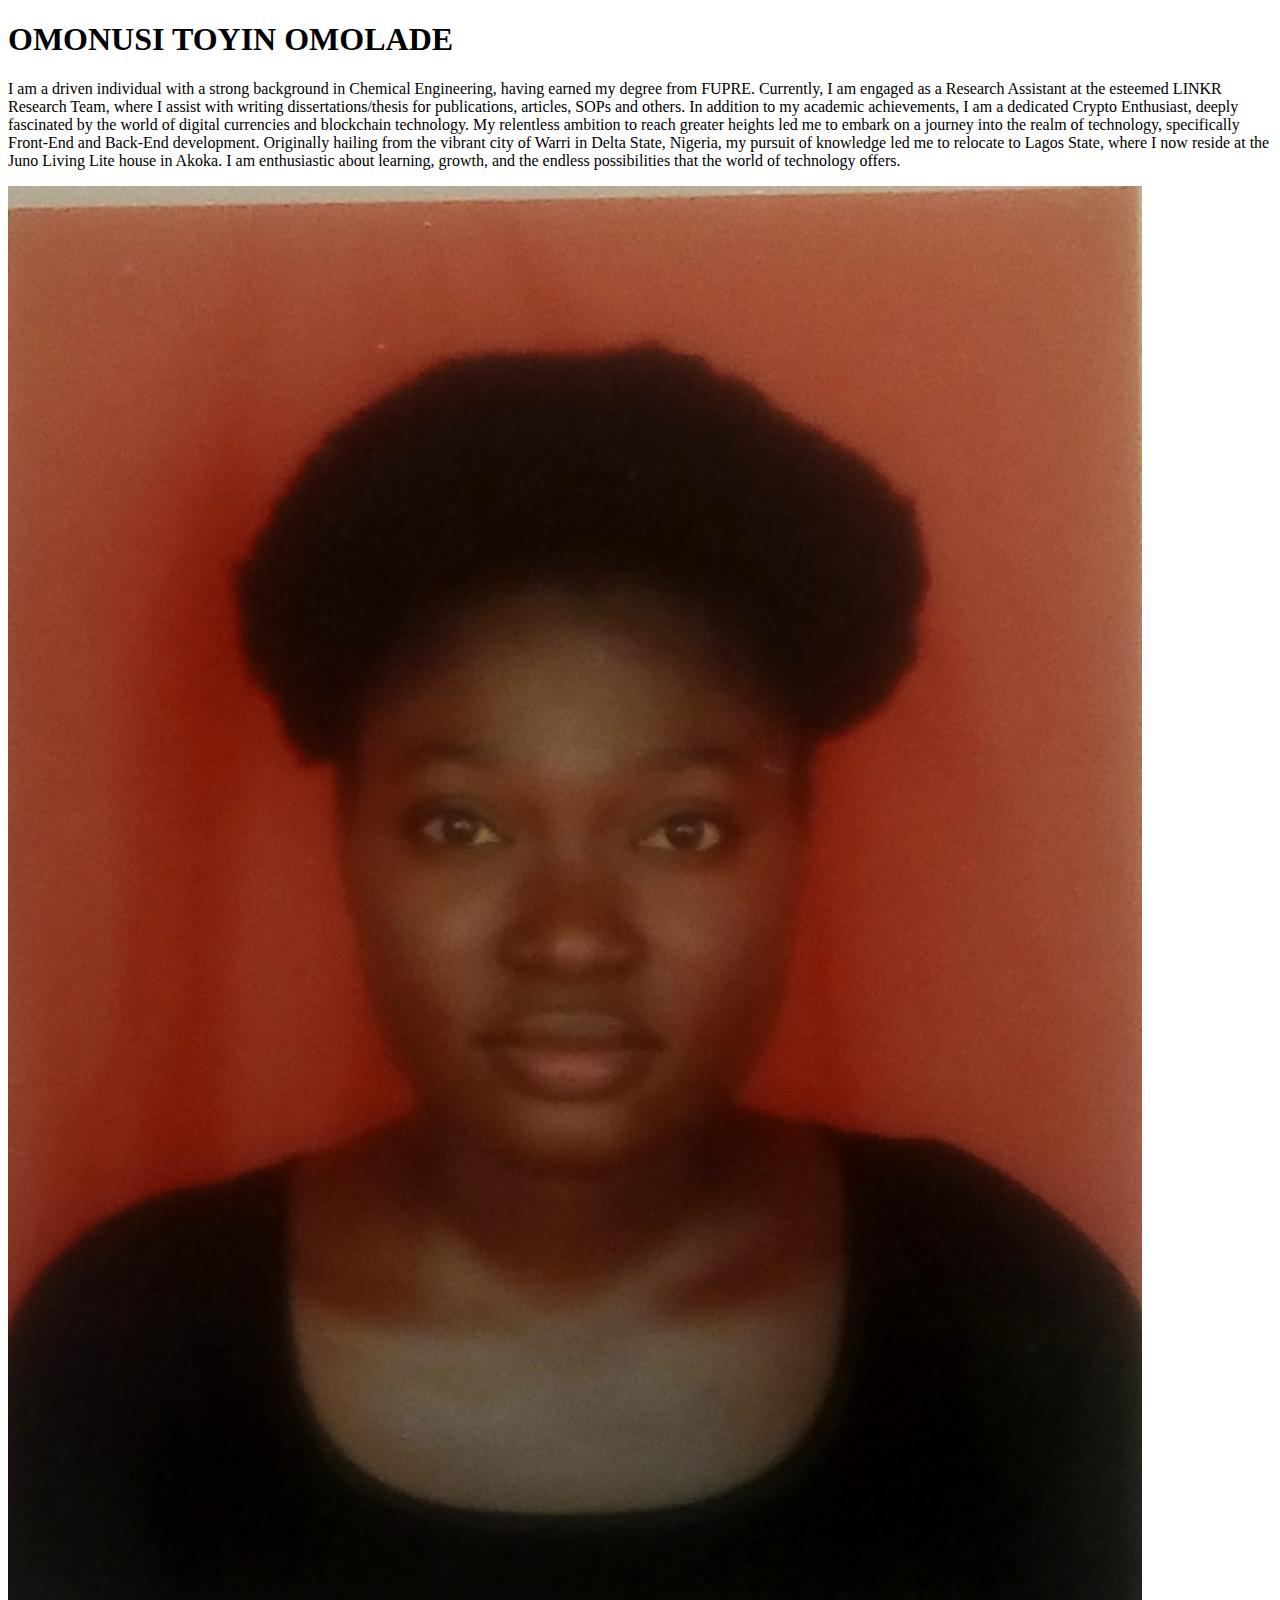
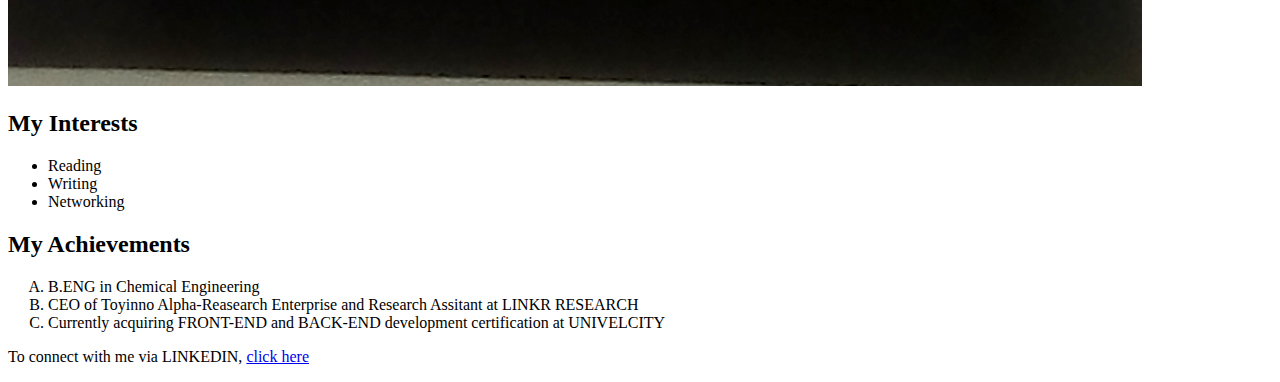
==== profile.html @ d52848e4 "Feat: Modify index file" ====
<!DOCTYPE html>
<html lang="en">
<head>
    <meta charset="UTF-8">
    <meta name="viewport" content="width=device-width, initial-scale=1.0">
    <title>MY PROFILE</title>
</head>
<body>
    <h1>OMONUSI TOYIN OMOLADE</h1>
    <p>I am a driven individual with a strong background in Chemical Engineering, having earned my degree from FUPRE. Currently, I am engaged as a Research Assistant at the esteemed LINKR Research Team, where I assist with writing dissertations/thesis for publications, articles, SOPs and others. In addition to my academic achievements, I am a dedicated Crypto Enthusiast, deeply fascinated by the world of digital currencies and blockchain technology. My relentless ambition to reach greater heights led me to embark on a journey into the realm of technology, specifically Front-End and Back-End development. Originally hailing from the vibrant city of Warri in Delta State, Nigeria, my pursuit of knowledge led me to relocate to Lagos State, where I now reside at the Juno Living Lite house in Akoka. I am enthusiastic about learning, growth, and the endless possibilities that the world of technology offers.</p>
<img src="./Media/Passport .jpg" alt="OMOLADE PASSPORT" title="My Passport">
<!-- (sect>h2+ul>li*3)*2 -->
<section>
    <h2>My Interests</h2>
    <ul>
        <li>Reading</li>
        <li>Writing</li>
        <li>Networking</li>
    </ul>
</section>
<section>
    <h2>My Achievements</h2>
    <ol type="A">
        <li>B.ENG in Chemical Engineering</li>
        <li>CEO of Toyinno Alpha-Reasearch Enterprise and Research Assitant at LINKR RESEARCH</li>
        <li>Currently acquiring FRONT-END and BACK-END development certification at UNIVELCITY</li>
    </ol>
    <p>To connect with me via LINKEDIN, <a href="https://www.linkedin.com/in/omolade-omonusi-13663a1aa?lipi=urn%3Ali%3Apage%3Ad_flagship3_profile_view_base_contact_details%3B5vOu3%2BG7Q9S0PuulJwj1sw%3D%3D">click here</a></p>
</section>
</body>
</html>
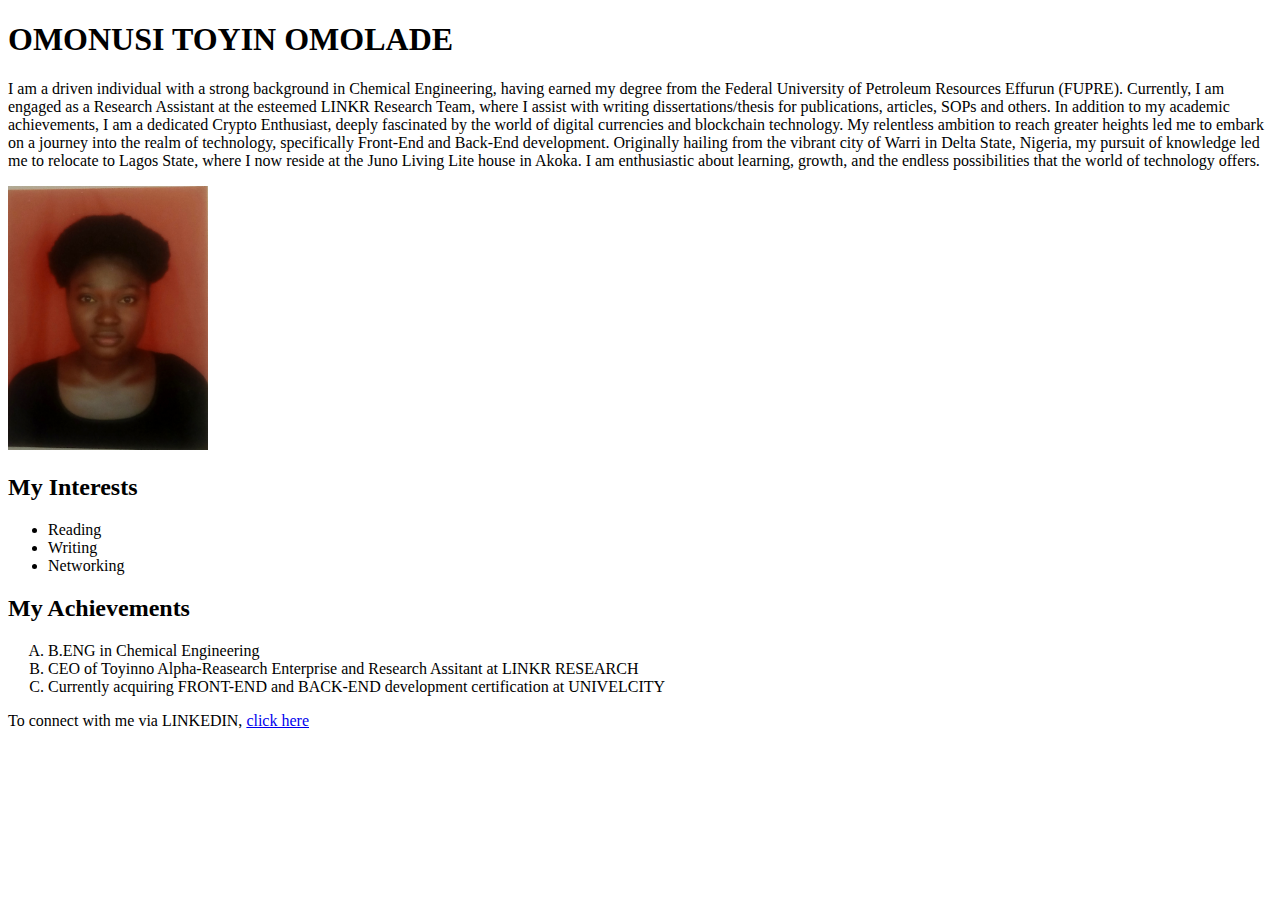
==== commit 4879e513: "Fix: modify index file" ====
--- a/profile.html
+++ b/profile.html
@@ -7,8 +7,8 @@
 </head>
 <body>
     <h1>OMONUSI TOYIN OMOLADE</h1>
-    <p>I am a driven individual with a strong background in Chemical Engineering, having earned my degree from FUPRE. Currently, I am engaged as a Research Assistant at the esteemed LINKR Research Team, where I assist with writing dissertations/thesis for publications, articles, SOPs and others. In addition to my academic achievements, I am a dedicated Crypto Enthusiast, deeply fascinated by the world of digital currencies and blockchain technology. My relentless ambition to reach greater heights led me to embark on a journey into the realm of technology, specifically Front-End and Back-End development. Originally hailing from the vibrant city of Warri in Delta State, Nigeria, my pursuit of knowledge led me to relocate to Lagos State, where I now reside at the Juno Living Lite house in Akoka. I am enthusiastic about learning, growth, and the endless possibilities that the world of technology offers.</p>
-<img src="./Media/Passport .jpg" alt="OMOLADE PASSPORT" title="My Passport">
+    <p>I am a driven individual with a strong background in Chemical Engineering, having earned my degree from the Federal University of Petroleum Resources Effurun (FUPRE). Currently, I am engaged as a Research Assistant at the esteemed LINKR Research Team, where I assist with writing dissertations/thesis for publications, articles, SOPs and others. In addition to my academic achievements, I am a dedicated Crypto Enthusiast, deeply fascinated by the world of digital currencies and blockchain technology. My relentless ambition to reach greater heights led me to embark on a journey into the realm of technology, specifically Front-End and Back-End development. Originally hailing from the vibrant city of Warri in Delta State, Nigeria, my pursuit of knowledge led me to relocate to Lagos State, where I now reside at the Juno Living Lite house in Akoka. I am enthusiastic about learning, growth, and the endless possibilities that the world of technology offers.</p>
+<img src="./Media/Passport .jpg" alt="OMOLADE PASSPORT" title="My Passport" width="200">
 <!-- (sect>h2+ul>li*3)*2 -->
 <section>
     <h2>My Interests</h2>
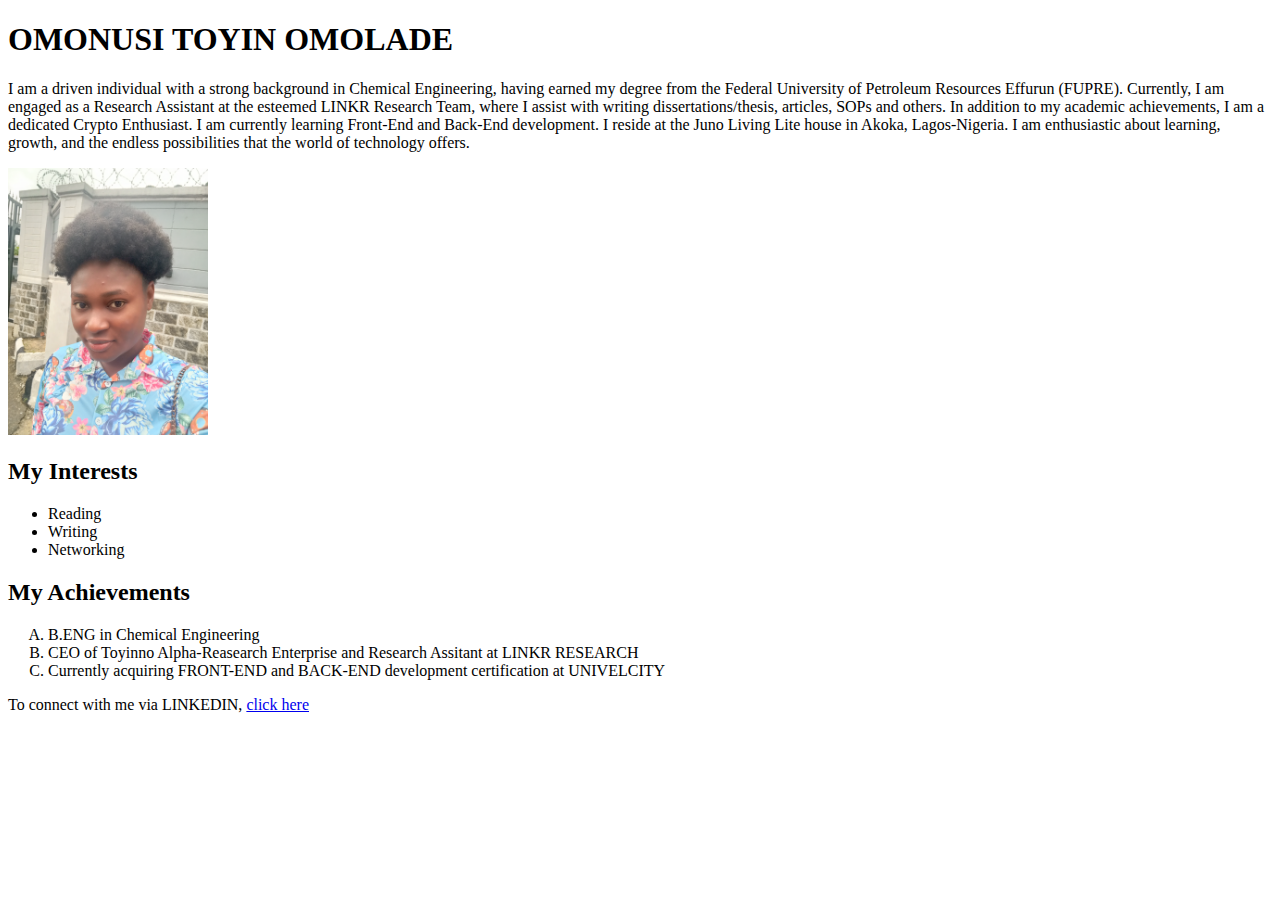
==== commit 5d0744f4: "Fix: modify files" ====
--- a/profile.html
+++ b/profile.html
@@ -7,8 +7,8 @@
 </head>
 <body>
     <h1>OMONUSI TOYIN OMOLADE</h1>
-    <p>I am a driven individual with a strong background in Chemical Engineering, having earned my degree from the Federal University of Petroleum Resources Effurun (FUPRE). Currently, I am engaged as a Research Assistant at the esteemed LINKR Research Team, where I assist with writing dissertations/thesis for publications, articles, SOPs and others. In addition to my academic achievements, I am a dedicated Crypto Enthusiast, deeply fascinated by the world of digital currencies and blockchain technology. My relentless ambition to reach greater heights led me to embark on a journey into the realm of technology, specifically Front-End and Back-End development. Originally hailing from the vibrant city of Warri in Delta State, Nigeria, my pursuit of knowledge led me to relocate to Lagos State, where I now reside at the Juno Living Lite house in Akoka. I am enthusiastic about learning, growth, and the endless possibilities that the world of technology offers.</p>
-<img src="./Media/Passport .jpg" alt="OMOLADE PASSPORT" title="My Passport" width="200">
+    <p>I am a driven individual with a strong background in Chemical Engineering, having earned my degree from the Federal University of Petroleum Resources Effurun (FUPRE). Currently, I am engaged as a Research Assistant at the esteemed LINKR Research Team, where I assist with writing dissertations/thesis, articles, SOPs and others. In addition to my academic achievements, I am a dedicated Crypto Enthusiast. I am currently learning Front-End and Back-End development. I reside at the Juno Living Lite house in Akoka, Lagos-Nigeria. I am enthusiastic about learning, growth, and the endless possibilities that the world of technology offers.</p>
+<img src="./Media/IMG_20230806_073312_323.jpg" alt="OMOLADE PICTURE" title="My PICTURE" width="200">
 <!-- (sect>h2+ul>li*3)*2 -->
 <section>
     <h2>My Interests</h2>
